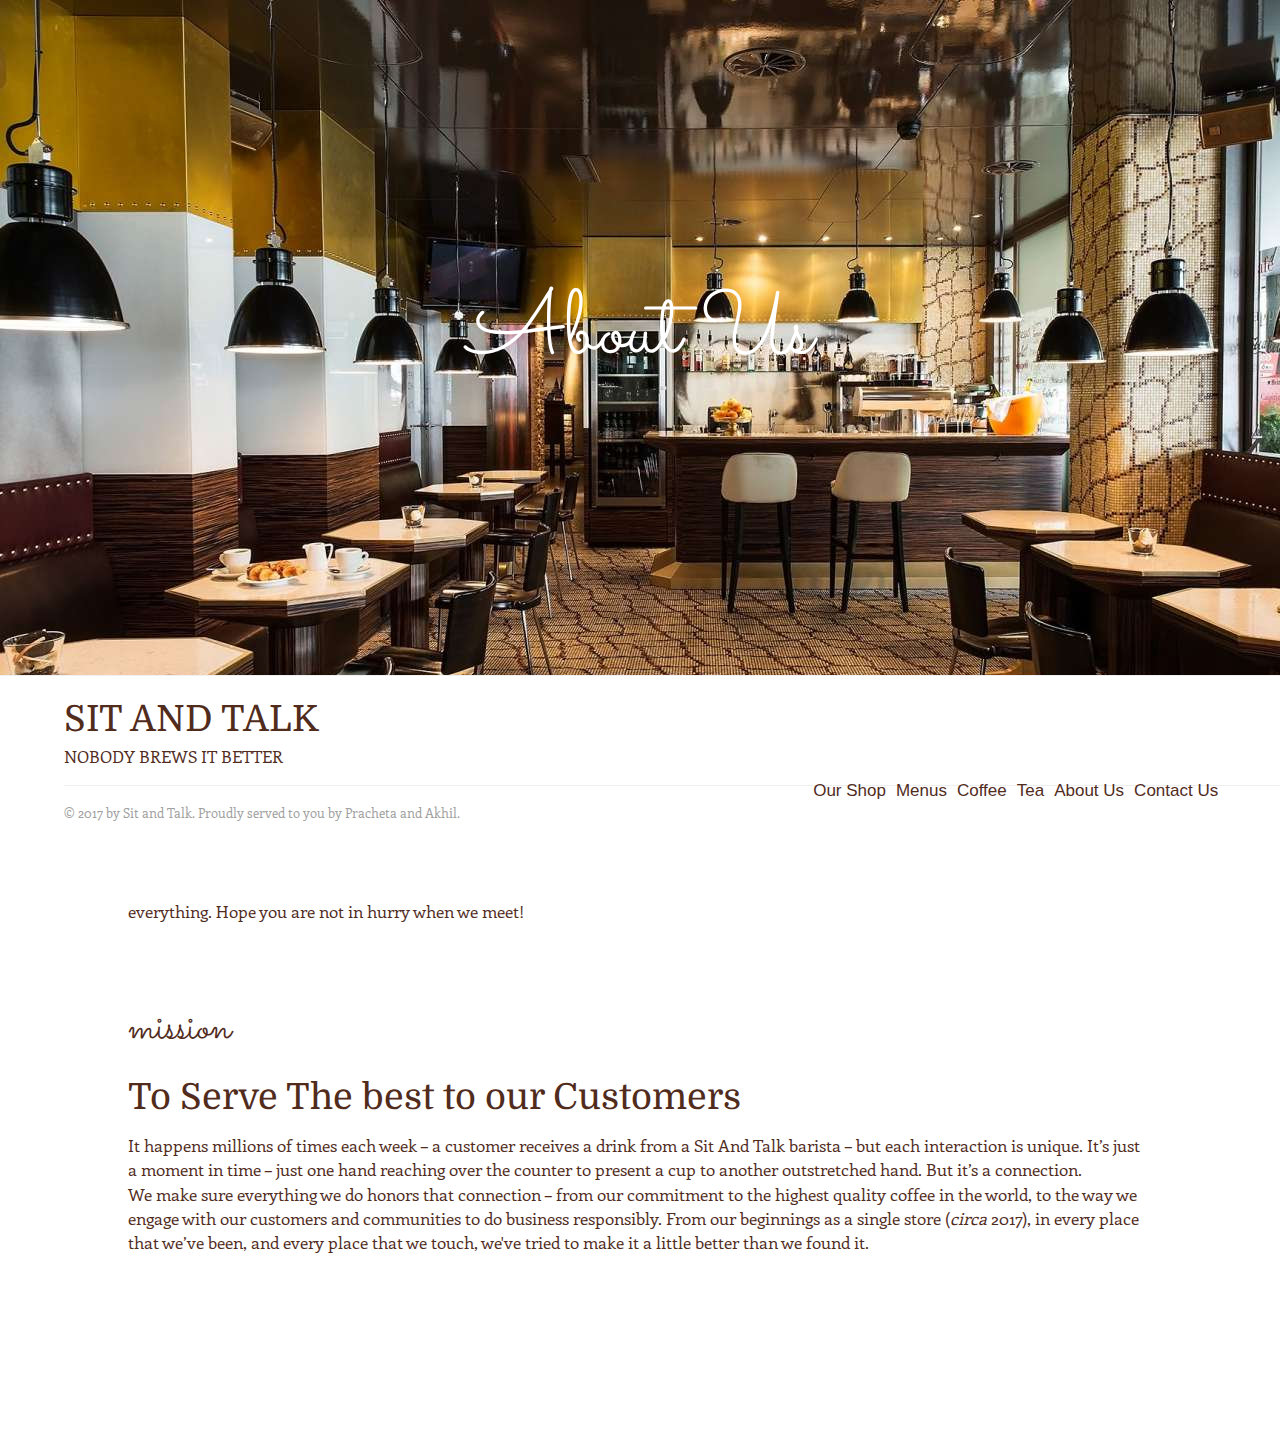
==== about.html @ 9c62b5d6 "Update about.html" ====
<html>
	<head>
		<title>Sit and Talk. - Contact Us</title>
		<link rel="shortcut icon" href="favicon.ico">
		<link rel="stylesheet" href="css/style.css">
		<link rel="stylesheet" href="https://maxcdn.bootstrapcdn.com/bootstrap/3.3.7/css/bootstrap.min.css" integrity="sha384-BVYiiSIFeK1dGmJRAkycuHAHRg32OmUcww7on3RYdg4Va+PmSTsz/K68vbdEjh4u" crossorigin="anonymous">
		<link href="https://fonts.googleapis.com/css?family=Sacramento|Didact+Gothic|Domine|Enriqueta" rel="stylesheet">
		<script src="js/somescript.js"></script>
	</head>
	<body>
		<div class="container-fluid">
			<div class="row">
				<div class="main">
					<div class="title">
					<p class="page-title">About Us</p>
					</div>
					<img src="images/im7.jpg" />
				</div>
			</div>
			<div class="row">
				<div class="sub">
					<p class="cont-title">Sit and Talk.</p>
					<p class="heading">About</p>
					<p class="content">There is a lot about us to say. So much that we cannot put it into words. But you can come visit us and we will make sure you get to know everything. Hope you are not in hurry when we meet!</p>
				</div>
			</div>
			<div class="row last">
				<div class="sub">
					<p class="cont-title">mission</p>
					<p class="heading">To Serve The best to our Customers</p>
					<p class="content">It happens millions of times each week – a customer receives a drink from a Sit And Talk barista – but each interaction is unique. It’s just a moment in time – just one hand reaching over the counter to present a cup to another outstretched hand. But it’s a connection.<br />
					We make sure everything we do honors that connection – from our commitment to the highest quality coffee in the world, to the way we engage with our customers and communities to do business responsibly. From our beginnings as a single store (<em>circa</em> 2017), in every place that we’ve been, and every place that we touch, we've tried to make it a little better than we found it.</p>
				</div>
			</div>
			<div class="row">
				<div class="footer">
					<div class="navbar">
						<ul>
							<li><a href="shop.html">Our Shop</a></li>
							<li><a href="menu.html">Menus</a></li>
							<li><a href="coffee.html">Coffee</a></li>
							<li><a href="tea.html">Tea</a></li>
							<li><a>About Us</a></li>
							<li><a href="contact.html">Contact Us</a></li>
						</ul>
					</div>
					<p style="font-family: 'Domine', serif; font-size: 36; color: #512C1D;"><a href="../sitandtalk">SIT AND TALK</a></p>
					<p style="font-family: 'Enriqueta', serif; font-size: 17; color: #512C1D;">NOBODY BREWS IT BETTER</p>
					<hr />
					<p style="font-family: 'Enriqueta', serif; font-size: 13; color: #a0a0a0;">© 2017 by Sit and Talk. Proudly served to you by Pracheta and Akhil.</p>
				</div>
			</div>
		</div>
	</body>
</html>
---- css/style.css ----
body {
	overflow-x: hidden;
}

.footer {
	background-color: white;
	border-top: 1px #f0f0f0 solid;
	position: fixed;
	width: 100%;
	height: 25%;
	padding: 2% 0 0 5%;
	bottom: 0;
	z-index: 1;
	line-height: 1;
}

div.footer a {
	color: inherit;
	text-decoration: none;
}

.main {
	width: 100%;
	height: 75%;
	text-align: center;
	overflow: hidden;
}

.title {
	position: absolute;
	width: inherit;
	top: 30%;
	color: white;
	z-index: 1;
}

.navbar {
	position: absolute;
	float: right;
	top: 40%;
	right: 5%;
}

.navbar ul {
	list-style-type: none;
    font-size: 17;
}

.navbar ul li {
    float: left;
    padding-left: 10;
}

.navbar ul li a {
    display: block;    
    color: #512C1D;
}

.sub {
	color: #512C1D;	
	padding: 5% 10% 0 10%;
}

.last {
	padding-bottom: 15%;
}

#tab1,#tab2,#tab3 {
	display:none;
}

.page-title {
	font-family: 'Sacramento', cursive;
	font-size: 90;
}

.page-desc{
	font-family: 'Didact Gothic', sans-serif;
	font-size: 50;
}

.cont-title {
	font-family: 'Sacramento', cursive;
	font-size: 45;
}

.heading {
	font-family: 'Domine', serif;
	font-size: 36;
}

.content {
	font-family: 'Enriqueta', serif;
	font-size: 17;
}

.cat a {
	color: black;
}

.cat a:hover {
	text-decoration: none;
	color: black;
}

#cat0 {
	background-color: #f4a460;
}
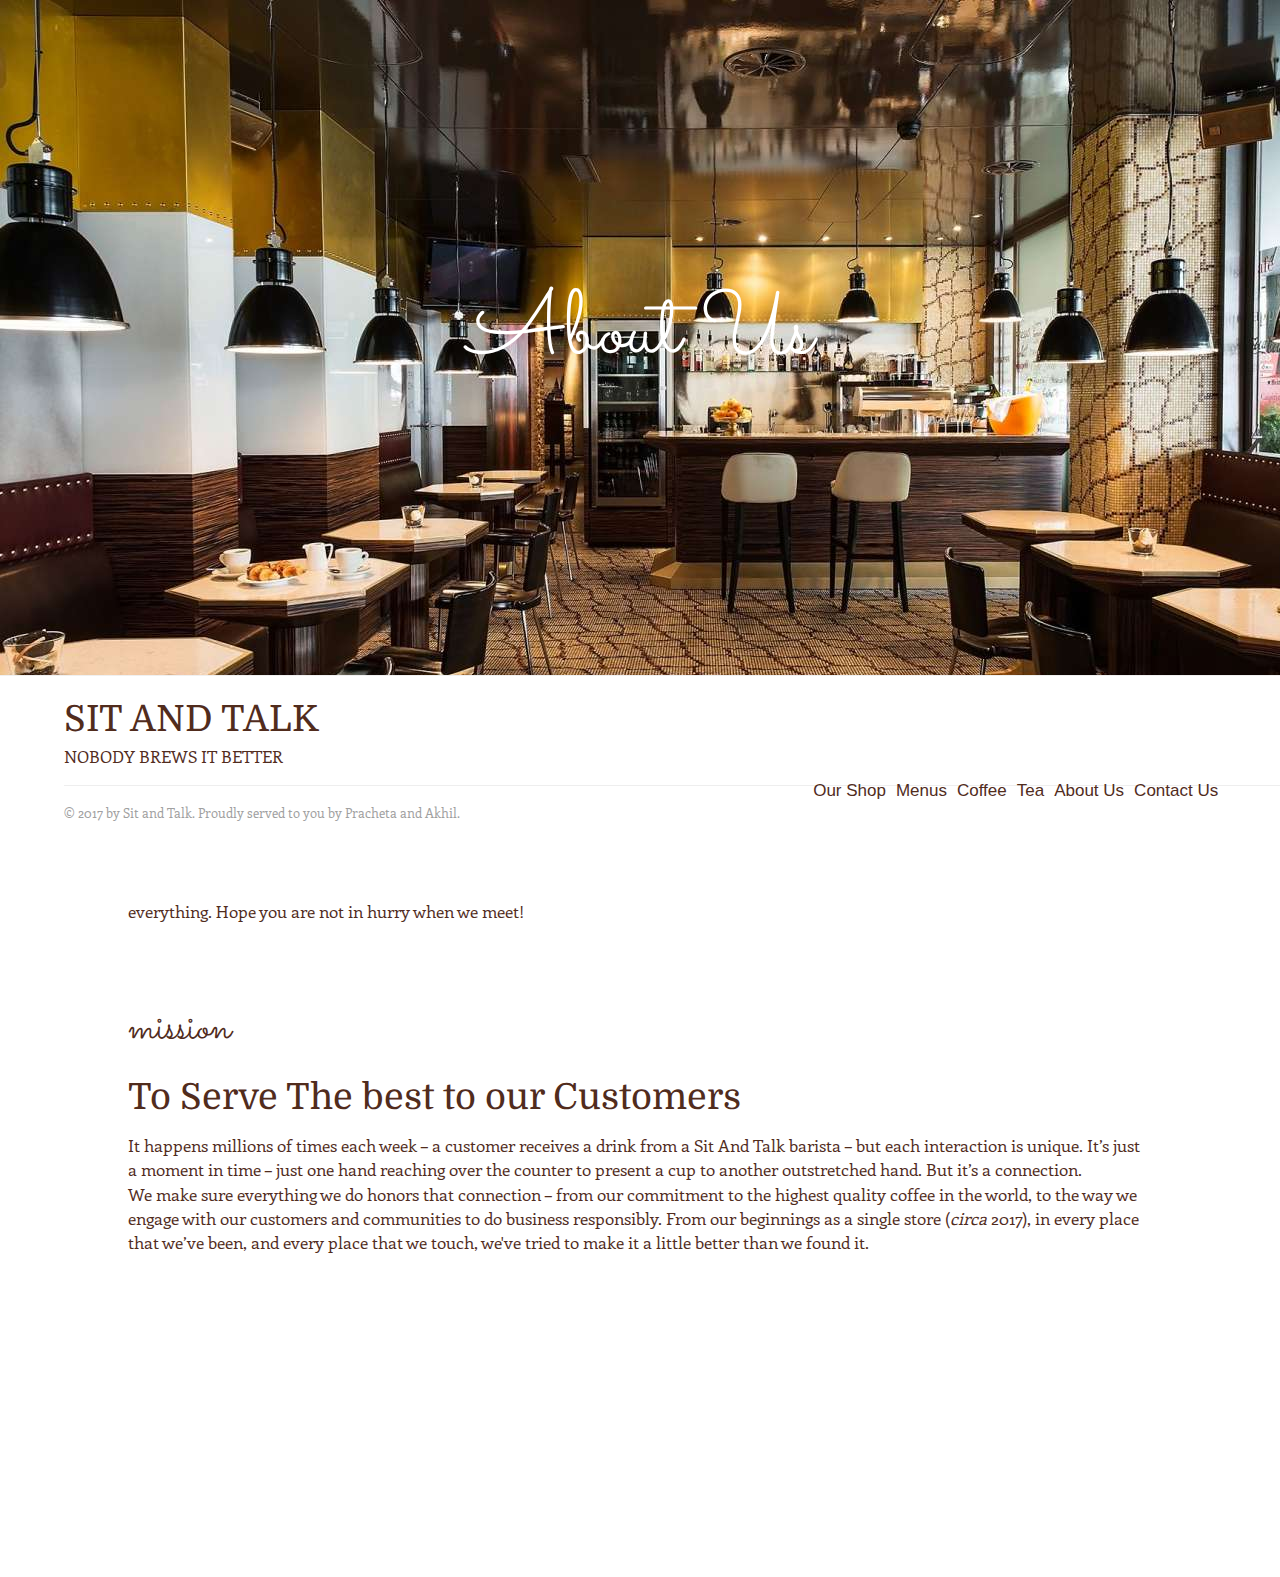
==== commit 3583f92d: "Update about.html" ====
--- a/about.html
+++ b/about.html
@@ -1,11 +1,21 @@
 <html>
 	<head>
-		<title>Sit and Talk. - Contact Us</title>
+		<title>Sit and Talk. - About Us</title>
 		<link rel="shortcut icon" href="favicon.ico">
 		<link rel="stylesheet" href="css/style.css">
 		<link rel="stylesheet" href="https://maxcdn.bootstrapcdn.com/bootstrap/3.3.7/css/bootstrap.min.css" integrity="sha384-BVYiiSIFeK1dGmJRAkycuHAHRg32OmUcww7on3RYdg4Va+PmSTsz/K68vbdEjh4u" crossorigin="anonymous">
 		<link href="https://fonts.googleapis.com/css?family=Sacramento|Didact+Gothic|Domine|Enriqueta" rel="stylesheet">
 		<script src="js/somescript.js"></script>
+		<script>
+  (function(i,s,o,g,r,a,m){i['GoogleAnalyticsObject']=r;i[r]=i[r]||function(){
+  (i[r].q=i[r].q||[]).push(arguments)},i[r].l=1*new Date();a=s.createElement(o),
+  m=s.getElementsByTagName(o)[0];a.async=1;a.src=g;m.parentNode.insertBefore(a,m)
+  })(window,document,'script','https://www.google-analytics.com/analytics.js','ga');
+
+  ga('create', 'UA-91360459-1', 'auto');
+  ga('send', 'pageview');
+
+</script>
 	</head>
 	<body>
 		<div class="container-fluid">
--- a/css/style.css
+++ b/css/style.css
@@ -62,7 +62,7 @@
 }
 
 .last {
-	padding-bottom: 15%;
+	padding-bottom: 25%;
 }
 
 #tab1,#tab2,#tab3 {
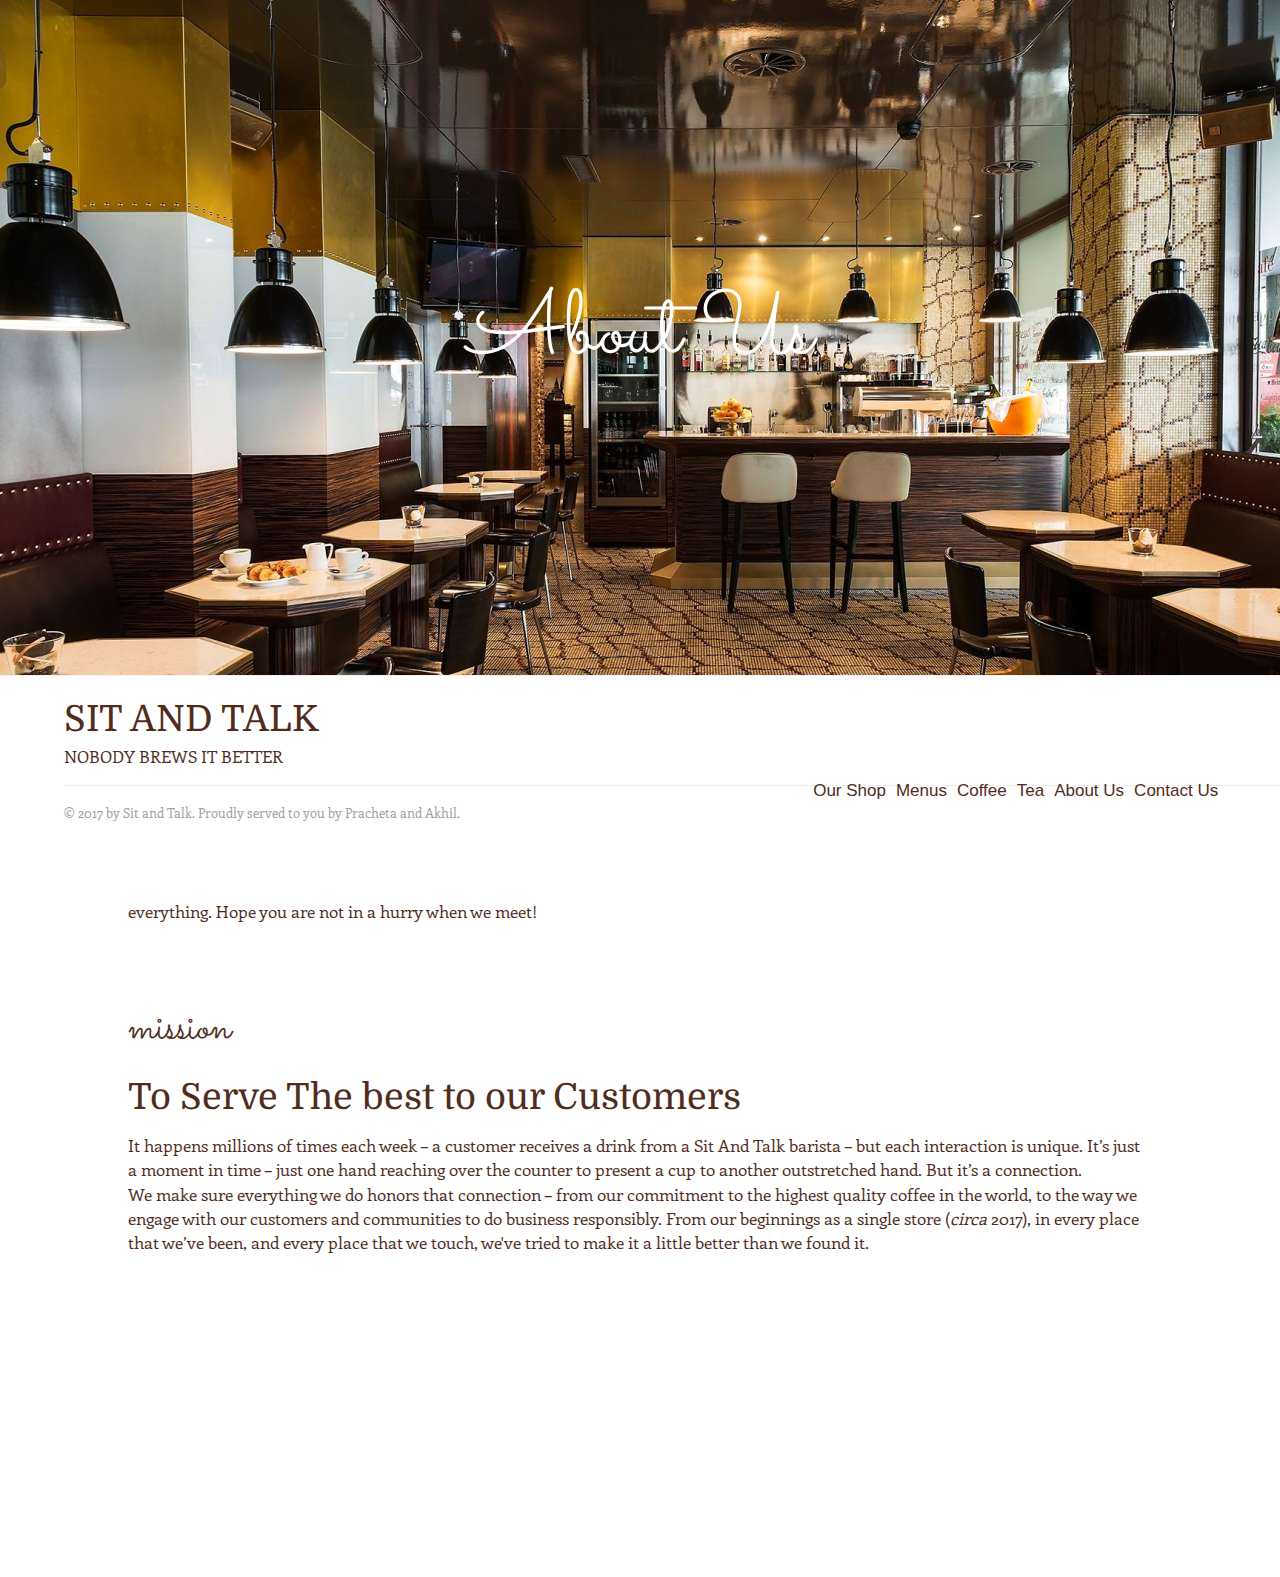
==== commit ef54f9e1: "Update about.html" ====
--- a/about.html
+++ b/about.html
@@ -31,7 +31,7 @@
 				<div class="sub">
 					<p class="cont-title">Sit and Talk.</p>
 					<p class="heading">About</p>
-					<p class="content">There is a lot about us to say. So much that we cannot put it into words. But you can come visit us and we will make sure you get to know everything. Hope you are not in hurry when we meet!</p>
+					<p class="content">There is a lot about us to say. So much that we cannot put it into words. But you can come visit us and we will make sure you get to know everything. Hope you are not in a hurry when we meet!</p>
 				</div>
 			</div>
 			<div class="row last">
